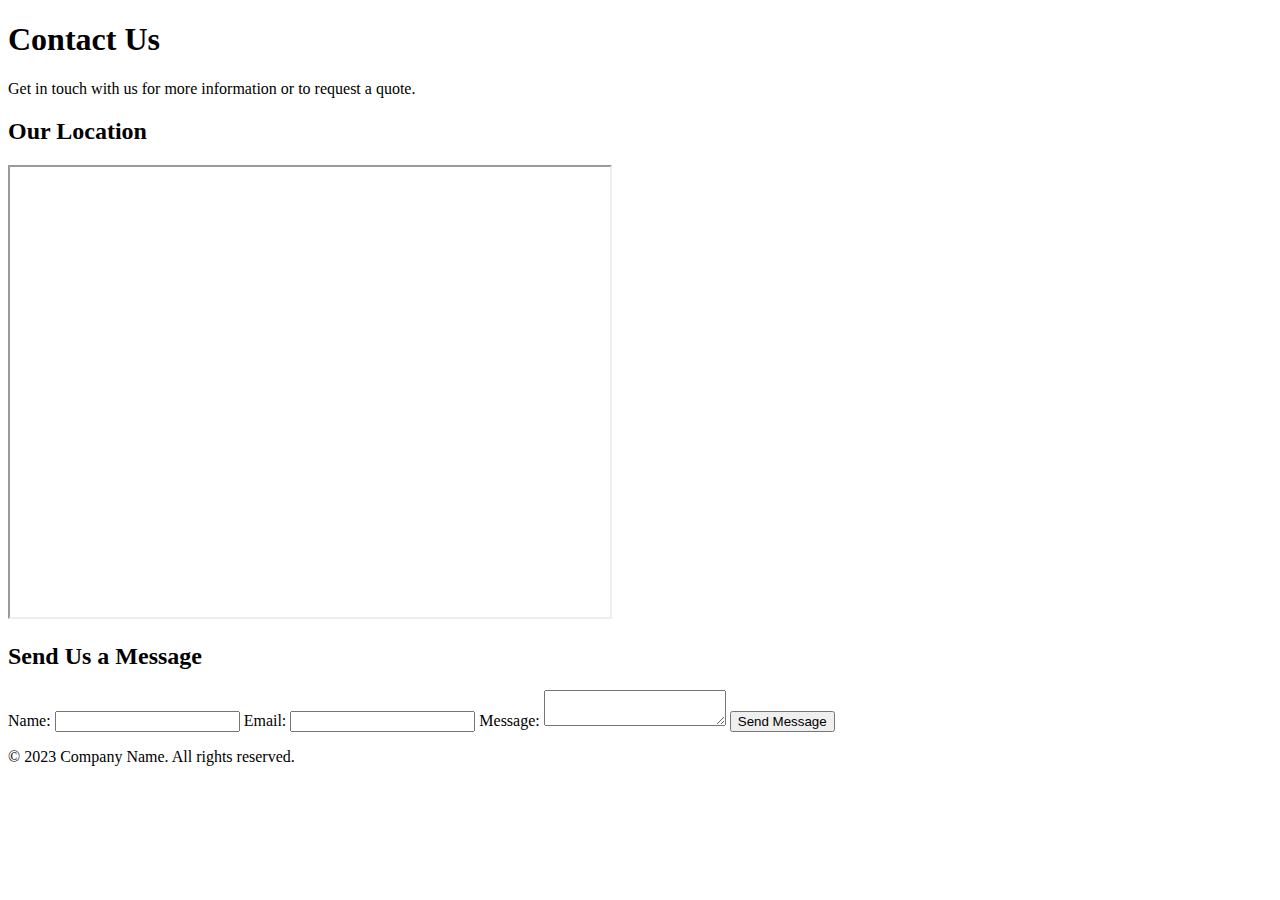
==== index.html @ 3c89bcc7 "basic coding" ====
<!DOCTYPE html>
<html lang="en">
<head>
  <meta charset="UTF-8">
  <meta name="viewport" content="width=device-width, initial-scale=1.0">
  <title>Contact Us</title>
  <link rel="stylesheet" href="styles.css">
</head>
<body>
  <header>
    <nav>
      <!-- Add your navigation links here -->
    </nav>
  </header>

  <main>
    <section class="page-summary">
      <h1>Contact Us</h1>
      <p>Get in touch with us for more information or to request a quote.</p>
    </section>

    <section class="map">
      <h2>Our Location</h2>
      <iframe src="https://maps.google.com/maps?q=company+address&output=embed" width="600" height="450" allowfullscreen></iframe>
    </section>

    <section class="contact-form">
      <h2>Send Us a Message</h2>
      <form>
        <label for="name">Name:</label>
        <input type="text" id="name" name="name" required>

        <label for="email">Email:</label>
        <input type="email" id="email" name="email" required>

        <label for="message">Message:</label>
        <textarea id="message" name="message" required></textarea>

        <button type="submit">Send Message</button>
      </form>
    </section>
  </main>

  <footer>
    <p>&copy; 2023 Company Name. All rights reserved.</p>
  </footer>

  <script>
    // Replace 'company+address' in the Google Maps iframe src with your company's actual address
    const mapSrc = 'https://maps.google.com/maps?q=company+address&output=embed';
    const mapIframe = document.querySelector('.map iframe');
    mapIframe.src = mapSrc;
  </script>
</body>
</html>
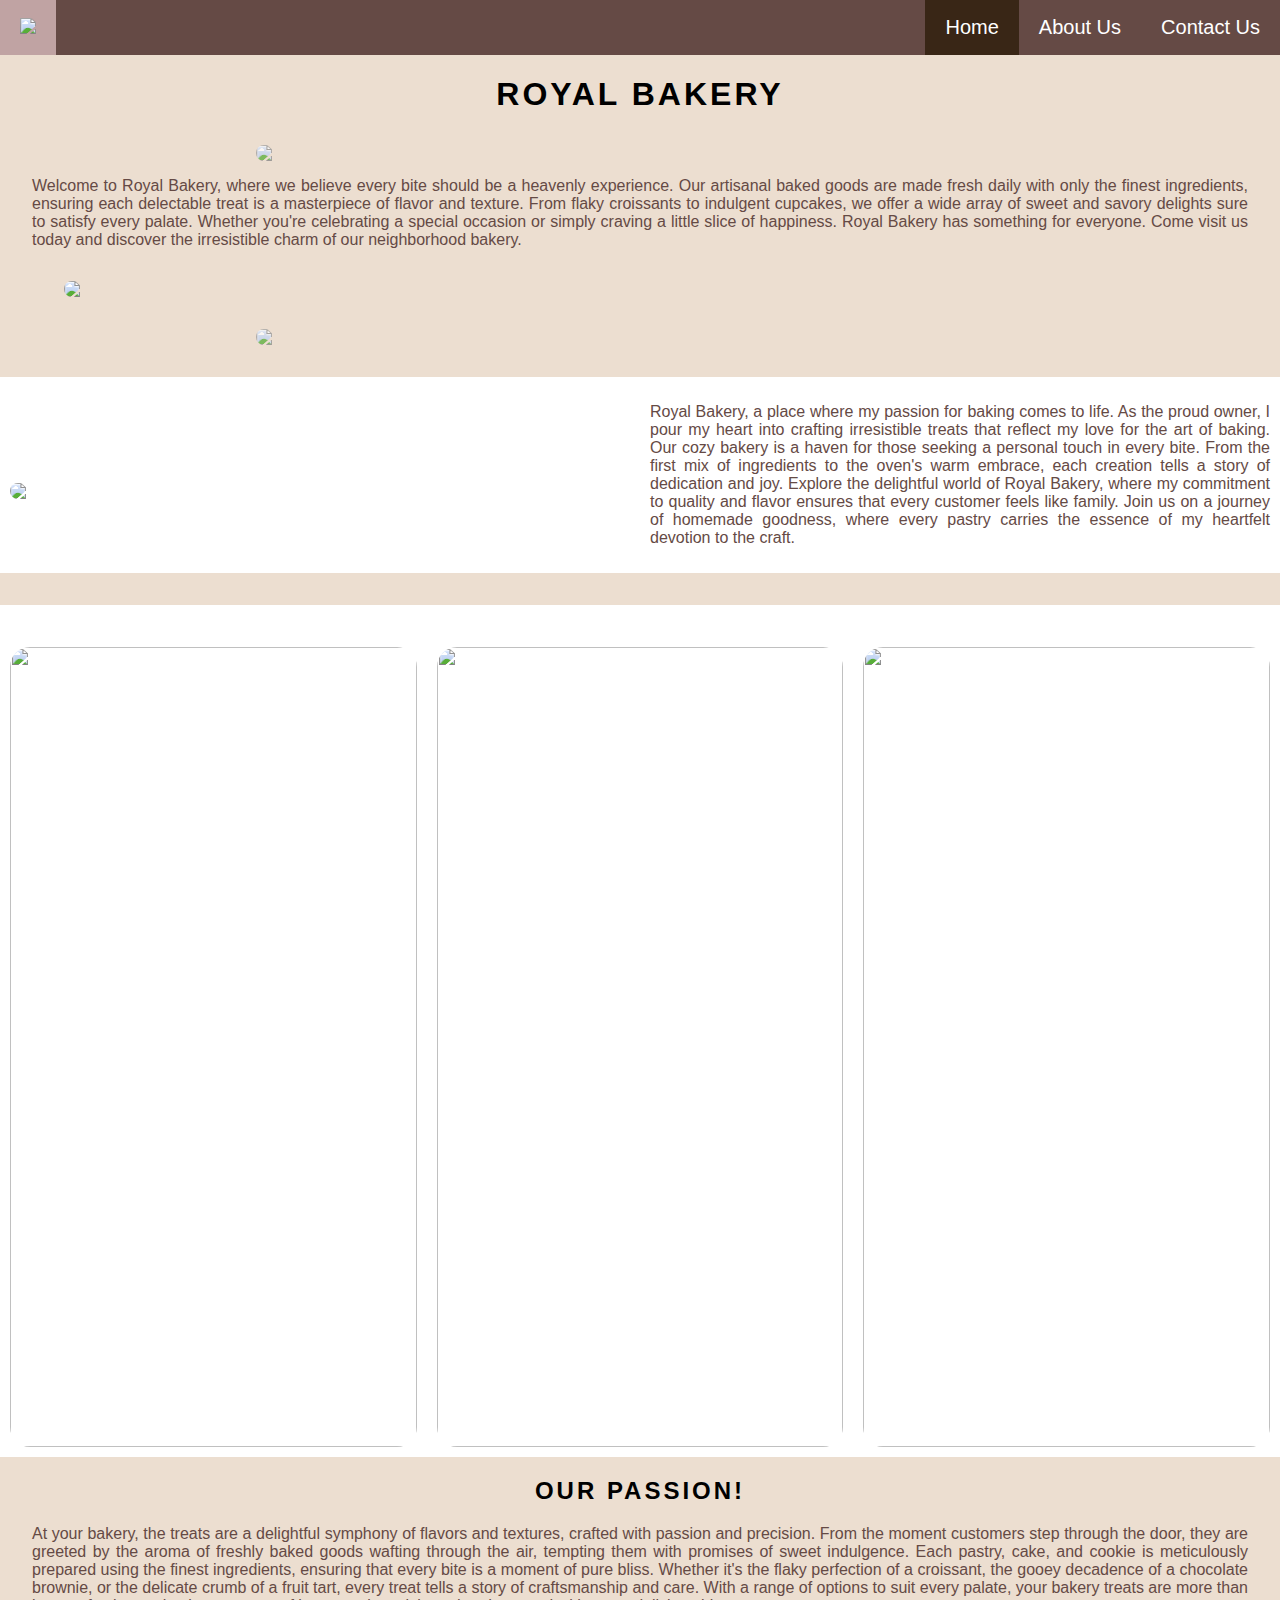
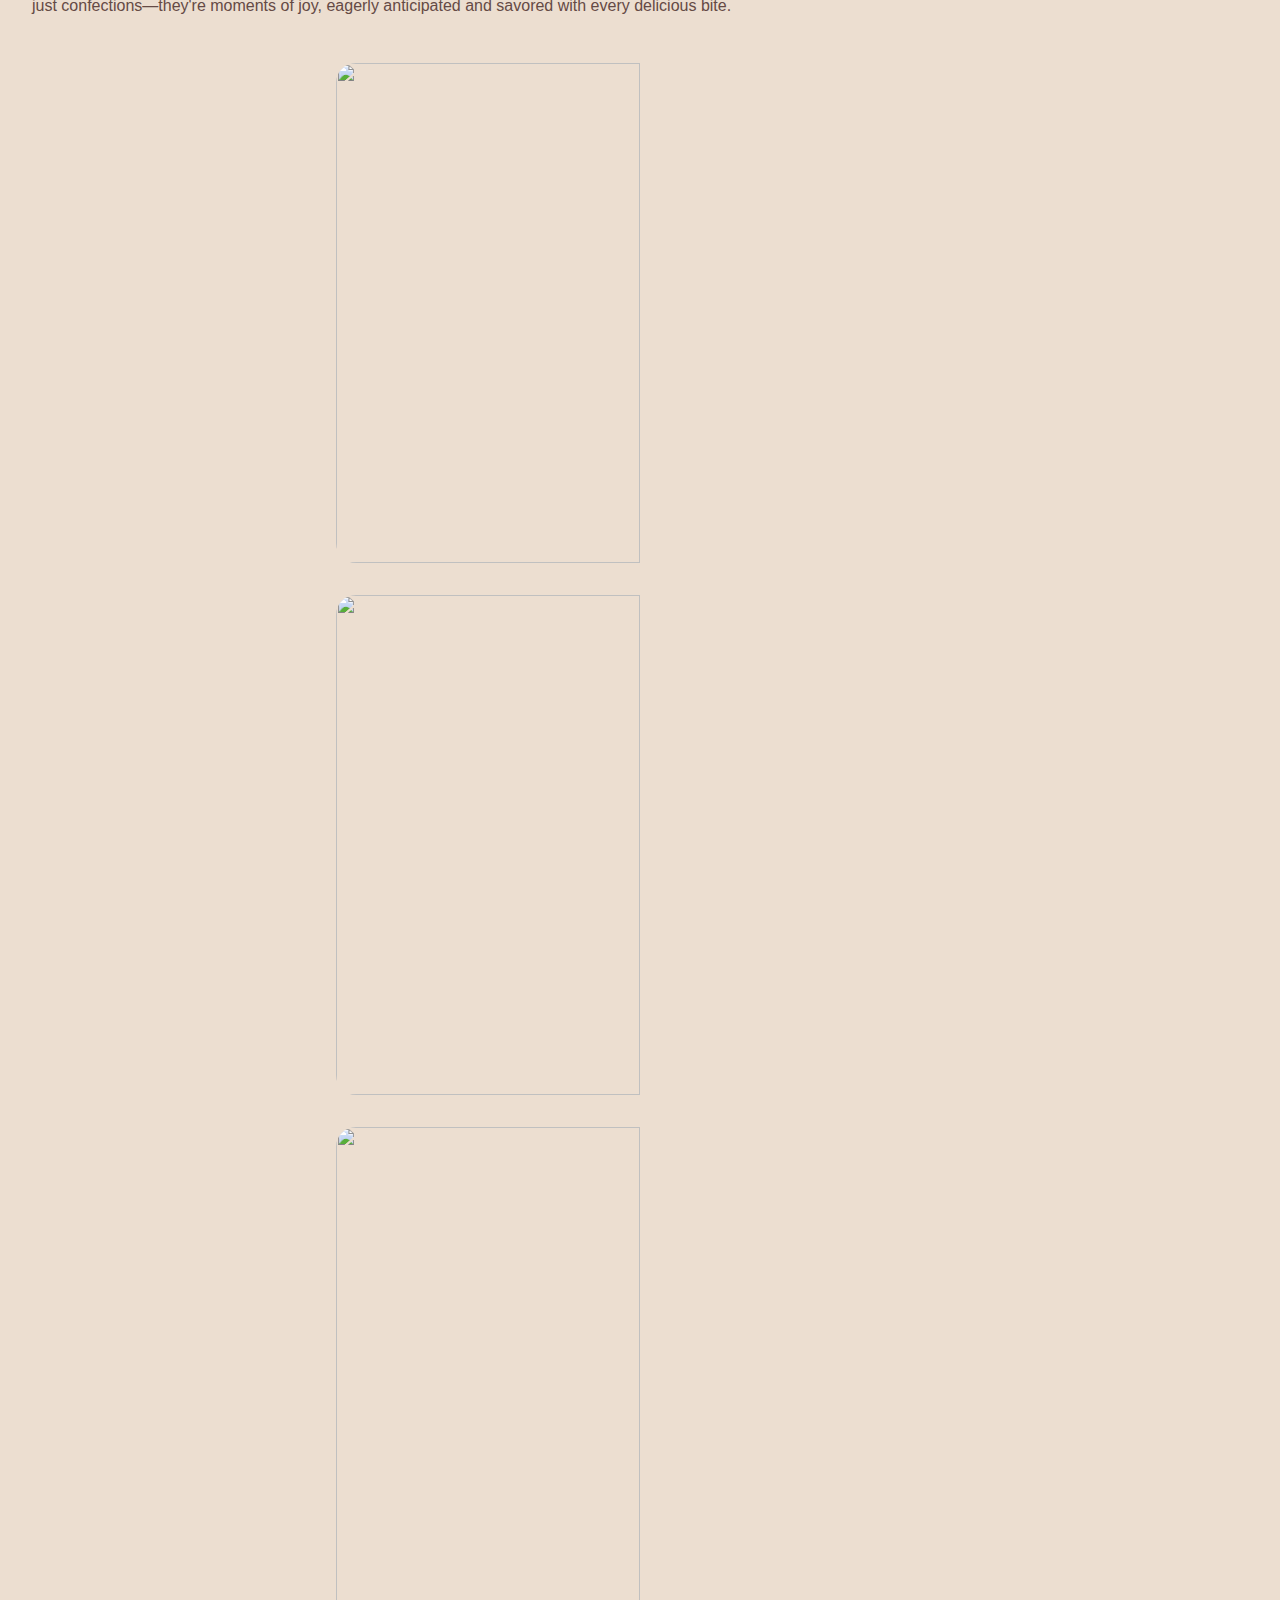
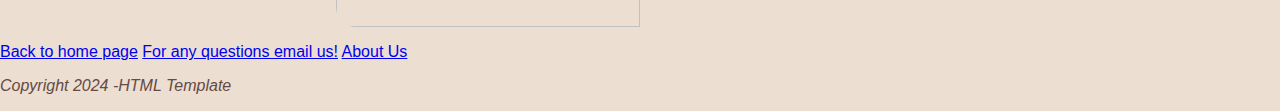
==== commit c0810671: "assets added" ====
--- a/index.html
+++ b/index.html
@@ -1,55 +1,128 @@
-<!DOCTYPE html>
+<!DOCTYPE html> 
 <html lang="en">
-<head>
-  <meta charset="UTF-8">
-  <meta name="viewport" content="width=device-width, initial-scale=1.0">
-  <title>Contact Us</title>
-  <link rel="stylesheet" href="styles.css">
-</head>
-<body>
-  <header>
-    <nav>
-      <!-- Add your navigation links here -->
-    </nav>
-  </header>
+    <head>
 
-  <main>
-    <section class="page-summary">
-      <h1>Contact Us</h1>
-      <p>Get in touch with us for more information or to request a quote.</p>
+    <meta charset="UTF-8">
+    <meta http-equiv="X-UA-Compatible" content="IE=edge">
+    <meta name="viewport" content="width=device-width, initial-scale=1.0"> 
+    <meta name="keywords" content="HTML, CSS, JavaScript, Bootstrap, Template"> 
+    <meta name="author" content="Bianca Binello 241052">
+
+    <title>Contact Us</title>
+
+    <link rel="stylesheet" href="css/main.css"
+
+   </head>                 
+    <body>
+        <nav>
+            <div class="topNav">
+               <a href="index.html>"><img src="assets/logo.png" 
+                width="20px"></a>
+
+               <div class="topNavRight">
+                <a class="active" href="index.html">Home</a>
+                <a href="pages/about.html">About Us</a>
+                <a href="pages/contact.html">Contact Us</a>
+               </div>
+            </div>
+        </nav>
+
+<header>
+    <h1>Royal Bakery</h1>
+    <img src="assets/bakery.jpg">
+</header>
+
+    <section class="text">
+    <p>Welcome to Royal Bakery, where we believe every bite should be a 
+    heavenly experience. Our artisanal baked goods are made fresh daily 
+    with only the finest ingredients, ensuring each delectable treat is 
+    a masterpiece of flavor and texture. From flaky croissants to indulgent
+    cupcakes, we offer a wide array of sweet and savory delights sure to 
+    satisfy every palate. Whether you're celebrating a special occasion or 
+    simply craving a little slice of happiness. Royal Bakery has something 
+    for everyone. Come visit us today and discover the irresistible charm 
+    of our neighborhood bakery.</p>
     </section>
 
-    <section class="map">
-      <h2>Our Location</h2>
-      <iframe src="https://maps.google.com/maps?q=company+address&output=embed" width="600" height="450" allowfullscreen></iframe>
+    <section>
+            <div>
+                <img src="assets/dough.jpg" width="90%"> 
+            </div>
+
+        <div class="container">
+         <img src="assets/cakeFlower.jpeg" width="30%" class="image"> 
+         <div class="overlay">
+             <p class="overlayText">At Royal Bakery, we believe that 
+                everyone deserves to enjoy the royal treatment. That's 
+                why we're committed to creating an inclusive environment 
+                where every customer feels welcome and valued. Our team 
+                is dedicated to accommodating dietary restrictions and 
+                preferences, ensuring that everyone can indulge in our 
+                delectable treats. Whether you're vegan, gluten-free, or 
+                have other dietary needs, we've got something for you. Join 
+                us at Royal Bakery and let us treat you like royalty, no 
+                matter who you are or what you eat.</p>
+         </div>
+        </div>
     </section>
 
-    <section class="contact-form">
-      <h2>Send Us a Message</h2>
-      <form>
-        <label for="name">Name:</label>
-        <input type="text" id="name" name="name" required>
+    <section>
+    <div class="flexContainer">
+        <div class="flexItem2"><img src="assets/H bakery 2.jpg"></div>
+        <div class="flexItem2"><p>Royal Bakery, a place where 
+            my passion for baking comes to life. As the proud owner, I 
+            pour my heart into crafting irresistible treats that reflect 
+            my love for the art of baking. Our cozy bakery is a haven for 
+            those seeking a personal touch in every bite. From the first mix 
+            of ingredients to the oven's warm embrace, each creation tells a 
+            story of dedication and joy. Explore the delightful world of Royal 
+            Bakery, where my commitment to quality and flavor ensures that every 
+            customer feels like family. Join us on a journey of homemade goodness, 
+            where every pastry carries the essence of my heartfelt devotion to the 
+            craft.</p></div>
+        </div>
+    </section>
 
-        <label for="email">Email:</label>
-        <input type="email" id="email" name="email" required>
+    <section>
+        <div class="flexContainer">
+            <div class="flexItem3"><img src="assets/V cheesecake.jpg"></div>
+            <div class="flexItem3"><img src="assets/V cupcake.jpg"></div>
+            <div class="flexItem3"><img src="assets/V tiramisu.jpg"></div>
+    </section>
 
-        <label for="message">Message:</label>
-        <textarea id="message" name="message" required></textarea>
+    <section class="text2">
+        <h2>OUR PASSION!</h2>
+        <p>
+            At your bakery, the treats are a delightful symphony of 
+            flavors and textures, crafted with passion and precision. 
+            From the moment customers step through the door, they are 
+            greeted by the aroma of freshly baked goods wafting through 
+            the air, tempting them with promises of sweet indulgence. Each 
+            pastry, cake, and cookie is meticulously prepared using the 
+            finest ingredients, ensuring that every bite is a moment of 
+            pure bliss. Whether it's the flaky perfection of a croissant, 
+            the gooey decadence of a chocolate brownie, or the delicate 
+            crumb of a fruit tart, every treat tells a story of 
+            craftsmanship and care. With a range of options to suit every 
+            palate, your bakery treats are more than just confections—they're 
+            moments of joy, eagerly anticipated and savored with every delicious 
+            bite. 
+        </p>
+            <div class="flexContainer4">
+                <div class="flexItem4"><img src="assets/H bakery.jpg"></div>
+                <div class="flexItem4"><img src="assets/H bread.jpg"></div>
+                <div class="flexItem4"><img src="assets/H biscuits.jpg"></div>
+            </div>
+    </section>
 
-        <button type="submit">Send Message</button>
-      </form>
-    </section>
-  </main>
 
-  <footer>
-    <p>&copy; 2023 Company Name. All rights reserved.</p>
-  </footer>
 
-  <script>
-    // Replace 'company+address' in the Google Maps iframe src with your company's actual address
-    const mapSrc = 'https://maps.google.com/maps?q=company+address&output=embed';
-    const mapIframe = document.querySelector('.map iframe');
-    mapIframe.src = mapSrc;
-  </script>
-</body>
-</html>+    <footer>
+        <p>
+            <a href="index.html">Back to home page</a>
+            <a href="pages/contact.html">For any questions email us!</a>
+            <a href="pages/about.html">About Us</a>
+        </p>
+    <p><i>Copyright 2024 -HTML Template</i></p>
+    </footer>
+    </body> </html>
--- a/css/main.css
+++ b/css/main.css
@@ -0,0 +1,244 @@
+body {
+    margin: 0;
+    font-family: Arial, Helvetica, sans-serif;
+    background-color: #ecded0
+}
+
+.topNav {
+    overflow: hidden;
+    background-color: #654a45;
+}
+
+.topNav a {
+    float: left;
+    color: #FFFFFF;
+    text-align: center;
+    padding: 16px 20px;
+    text-decoration: none;
+    font-size: 20px;
+    text-decoration: none;
+}
+
+.topNavRight {
+    float: right;
+}
+
+.topNav a:hover {
+    background-color: #c0a3a3;
+    color: #000000;
+}
+
+.topNav a.active {
+    background-color: #392616;
+    color: #FFFFFF;
+}
+
+header img {
+    width: 60%;
+    display: block;
+    margin-left: auto;
+    margin-right: auto;
+    margin-top: 2em;
+    opacity: 0.75;
+    border-radius: 20px;
+}
+
+section img {
+    width: 90%;
+    display: block;
+    margin-left: auto;
+    margin-right: auto;
+    margin-top: 2em;
+    opacity: 1;
+    border-radius: 20px;
+}
+
+p {
+    font-family: 'Segoe UI', Tahoma, Geneva, Verdana, sans-serif;
+    font-size: 16px;
+    color: #654a45;
+    text-align: justify;
+}
+
+h1 {
+    text-align: center;
+    text-transform: uppercase;
+    letter-spacing: 3px;
+}
+
+.text {
+    padding-left: 2em;
+    padding-right: 2em;
+}
+
+.imgTextOverlay {
+    position: relative;
+    text-align: center;
+    color: #FFFFFF;
+    font-size: 40px;
+}
+
+#filters:hover {
+    filter: none;
+}
+
+.container {
+    position: relative;
+    width: 60%;
+    display: block;
+    margin-left: auto;
+    margin-right: auto;
+    margin-top: 2em;
+    opacity: 0.75;
+    border-radius: 20px;
+}
+
+
+.image {
+    display: block;
+    width: 100%;
+    height: auto;
+}
+
+.overlay{
+    position: absolute;
+    top: 0;
+    bottom: 0;
+    left: 0;
+    right: 0;
+    height: 100%;
+    width: 100%;
+    opacity: 0;
+    transition: .5s ease-in;
+    background-color: #ad9275;
+    border-radius: 20px;
+}
+
+.container:hover .overlay{
+    opacity: 1;
+}
+
+.overlayText{
+    color: #FFFFFF;
+    font-size: 20px;
+    position: absolute;
+    top: 50%;
+    left: 50%;
+    transform: translate(-50%, -50%);
+    -ms-transform: translate(-50%, -50%);
+}
+
+.flexContainer{
+    display: flex;
+    flex-direction: row;
+    font-size: 16px;
+    text-align: center;
+    justify-content: center;
+    align-items: center;
+    background-color: #ffffff;
+    margin-left: auto;
+    margin-right: auto;
+    margin-top: 2em;
+}
+
+.flexItem2{
+    background-color: #ffffff;
+    color: white;
+    padding: 10px;
+    flex: 50%;
+}
+
+.flexItem2 img{
+    width: 100%;
+    border-radius: 20px;
+}
+
+.flexItem3{
+    padding: 10px;
+    flex: 30%;
+}
+
+.flexItem3 img{
+    width: 100%;
+    height: 800px;
+    overflow: hidden;
+}
+
+h2{
+    text-align: center;
+    text-transform: uppercase;
+    letter-spacing: 3px;
+}
+
+.text2{
+    padding-left: 2em;
+    padding-right: 2em;
+}
+
+.flexContainer4{
+    display: flex;
+    flex-direction: column;
+  }
+
+  .flexItem4 img{
+    width: 50%;
+    height: 500px;
+    overflow: hidden;
+  }
+
+  .flexContainer5{
+        display: flex;
+        justify-content: flex-start;
+  }
+
+.ownerImg{
+    width: 40%;
+    display: block;
+    margin-left: auto;
+    margin-right: auto;
+    margin-top: 2em;
+    border-radius: 20px;
+}
+
+.flexContainer5 {
+    display: flex;
+    flex-direction: row;
+    font-size: 16px;
+    text-align: center;
+    justify-content: center;
+    align-items: center;
+    background-color: #ffffff;
+    margin-left: auto;
+    margin-right: auto;
+    margin-top: 2em;
+}
+
+.text5{
+    padding-left: 2em;
+    padding-right: 2em;
+}
+
+.flexContainer6{
+    display: flex;
+    flex-direction: row;
+}
+
+.flexItem6 {
+    padding: 10px;
+    flex: 30%;
+}
+
+.flexItem6 img {
+    width: 100%;
+    height: 300px;
+    overflow: hidden;
+}
+
+@media (max-width :800px) {
+    .flexContainer{
+        flex-direction: column;
+        justify-content: center;
+        align-items: center;
+        padding: 10px;
+    }
+}